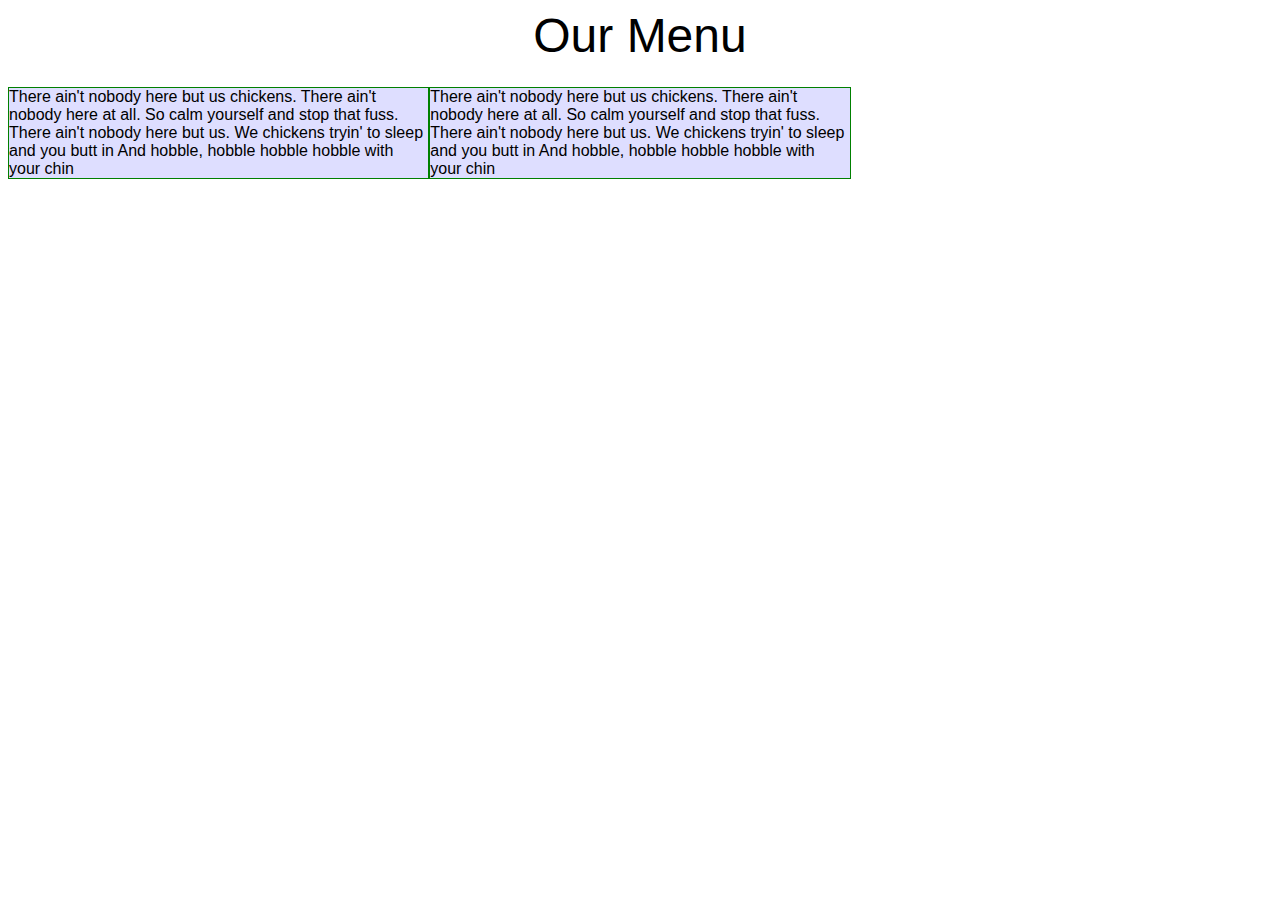
==== mod2_solution/index.htm @ 9845d992 "update" ====
<!doctype html>
<html>
<head>
<meta charset="utf-8">
<title>Module 2 Solution</title>
<meta name="viewport" content="width=device-width, initial-scale=1">
<link href="css/styles.css" rel="stylesheet" type="text/css">
</head>

<body>
<header id="head1">Our&nbsp;Menu</header>

<div class="row">
    
    <div class="col-lg-4 col-md-2 col-sm-1">
         There ain't nobody here but us chickens. There ain't nobody here at all. So calm yourself and stop that fuss. There ain't nobody here but us. We chickens tryin' to sleep and you butt in And hobble, hobble hobble hobble with your chin  
    </div>
    
    <div class="col-lg-4 col-md-2 col-sm-1">
         There ain't nobody here but us chickens. There ain't nobody here at all. So calm yourself and stop that fuss. There ain't nobody here but us. We chickens tryin' to sleep and you butt in And hobble, hobble hobble hobble with your chin  
    </div>
    
</div>
    
</body>
</html>
---- mod2_solution/css/styles.css ----
@charset "utf-8";
/* CSS Document */
/********** Base styles **********/

body{
    font-family: "Gill Sans", "Gill Sans MT", "Myriad Pro", "DejaVu Sans Condensed", Helvetica, Arial, "sans-serif";
}

* {
  box-sizing: border-box;
}
h1 {
  margin-bottom: 15px;
}

p {
  border: 1px solid black;
  background-color: #A52A2A;
  width: 90%;
  height: 150px;
  margin-right: auto;
  margin-left: auto;
  font-family: Helvetica;
  color: white;
}

/* Simple Responsive Framework. */
.row {
  width: 100%;
  margin-top: 12px;
  margin-bottom: 12px;
}

#head1{
    text-align: center;
    font-size: 3em;
    margin-bottom: 24px;
}

/********** Large devices only **********/
@media (min-width: 992px) {
  .col-lg-1, .col-lg-2, .col-lg-3, .col-lg-4, .col-lg-5, .col-lg-6, .col-lg-7, .col-lg-8, .col-lg-9, .col-lg-10, .col-lg-11, .col-lg-12 {
    float: left;
    border: 1px solid green;
    background-color: #DEDEFF;
  }
  .col-lg-1 {
    width: 8.33%;
  }
  .col-lg-2 {
    width: 16.66%;
  }
  .col-lg-3 {
    width: 25%;
  }
  .col-lg-4 {
    width: 33.33%;
  }
  .col-lg-5 {
    width: 41.66%;
  }
  .col-lg-6 {
    width: 50%;
  }
  .col-lg-7 {
    width: 58.33%;
  }
  .col-lg-8 {
    width: 66.66%;
  }
  .col-lg-9 {
    width: 74.99%;
  }
  .col-lg-10 {
    width: 83.33%;
  }
  .col-lg-11 {
    width: 91.66%;
  }
  .col-lg-12 {
    width: 100%;
  }
}

/********** Medium devices only **********/

/****** Original "@media (min-width: 992px) and (max-width: 1199px) {" *******/



@media (min-width: 768px) and (max-width: 991px) {
  .col-md-1, .col-md-2, .col-md-3, .col-md-4, .col-md-5, .col-md-6, .col-md-7, .col-md-8, .col-md-9, .col-md-10, .col-md-11, .col-md-12 {
    float: left;
    border: 1px solid green;
    font-size: 1.25em;
    background-color: #DEDEFF;
  }
  .col-md-1 {
    width: 8.33%;
  }
  .col-md-2 {
    width: 16.66%;
  }
  .col-md-3 {
    width: 25%;
  }
  .col-md-4 {
    width: 33.33%;
  }
  .col-md-5 {
    width: 41.66%;
  }
  .col-md-6 {
    width: 50%;
  }
  .col-md-7 {
    width: 58.33%;
  }
  .col-md-8 {
    width: 66.66%;
  }
  .col-md-9 {
    width: 74.99%;
  }
  .col-md-10 {
    width: 83.33%;
  }
  .col-md-11 {
    width: 91.66%;
  }
  .col-md-12 {
    width: 100%;
  }
}


@media (max-width: 767px) {
  .col-sm-1, .col-sm-2, .col-sm-3, .col-sm-4, .col-sm-5, .col-sm-6, .col-sm-7, .col-sm-8, .col-sm-9, .col-sm-10, .col-sm-11, .col-sm-12 {
    float: left;
    border: 1px solid green;
    font-size: 1.6em;
    background-color: #DEDEFF;
  }
  .col-sm-1 {
    width: 8.33%;
  }
  .col-sm-2 {
    width: 16.66%;
  }
  .col-sm-3 {
    width: 25%;
  }
  .col-sm-4 {
    width: 33.33%;
  }
  .col-sm-5 {
    width: 41.66%;
  }
  .col-sm-6 {
    width: 50%;
  }
  .col-sm-7 {
    width: 58.33%;
  }
  .col-sm-8 {
    width: 66.66%;
  }
  .col-sm-9 {
    width: 74.99%;
  }
  .col-sm-10 {
    width: 83.33%;
  }
  .col-sm-11 {
    width: 91.66%;
  }
  .col-sm-12 {
    width: 100%;
  }
}
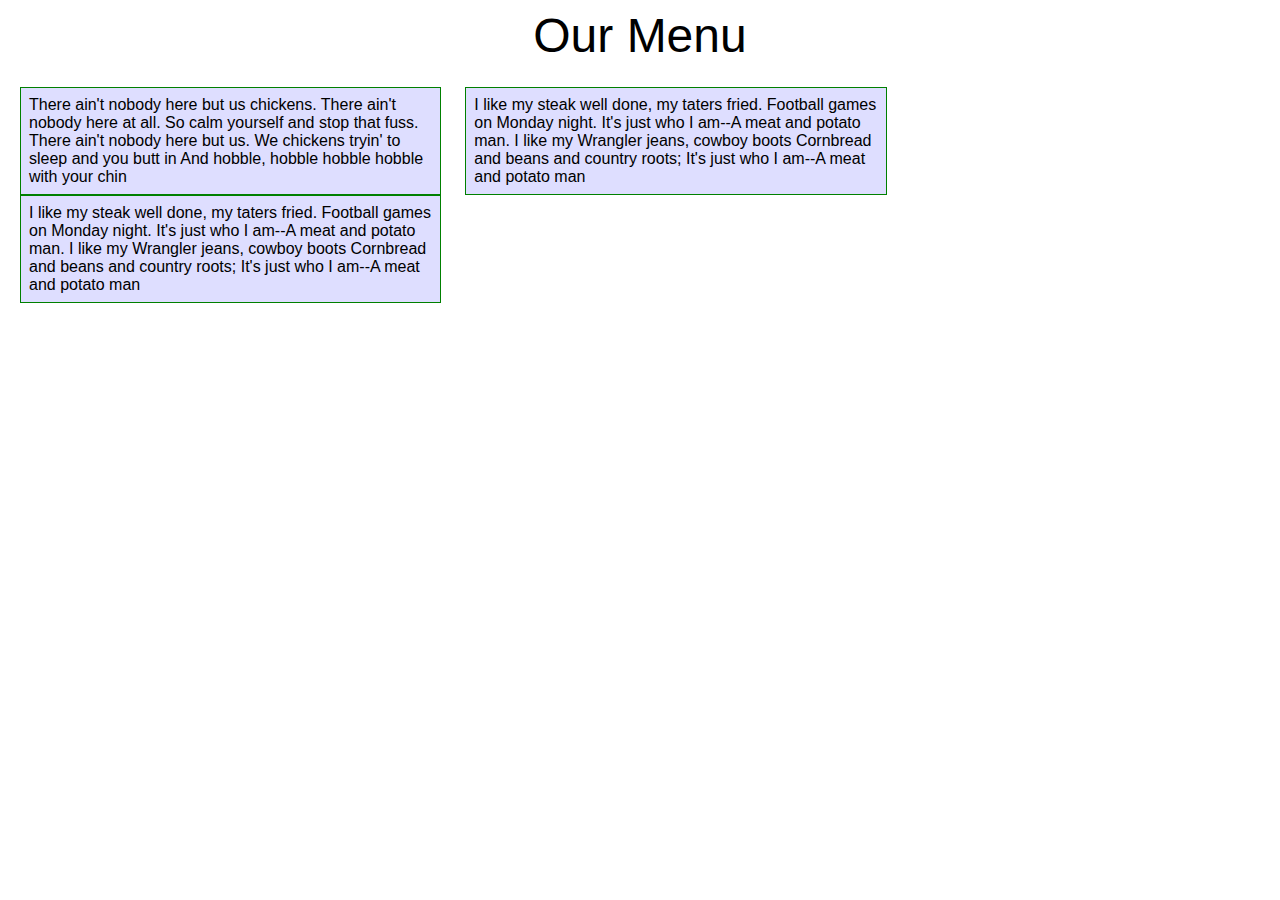
==== commit 6dfe7ae0: "update" ====
--- a/mod2_solution/index.htm
+++ b/mod2_solution/index.htm
@@ -12,12 +12,17 @@
 
 <div class="row">
     
-    <div class="col-lg-4 col-md-2 col-sm-1">
+    <div class="col-lg-4 col-md-6 col-sm-12">
          There ain't nobody here but us chickens. There ain't nobody here at all. So calm yourself and stop that fuss. There ain't nobody here but us. We chickens tryin' to sleep and you butt in And hobble, hobble hobble hobble with your chin  
     </div>
     
-    <div class="col-lg-4 col-md-2 col-sm-1">
-         There ain't nobody here but us chickens. There ain't nobody here at all. So calm yourself and stop that fuss. There ain't nobody here but us. We chickens tryin' to sleep and you butt in And hobble, hobble hobble hobble with your chin  
+    <div class="col-lg-4 col-md-6 col-sm-12">
+         I like my steak well done, my taters fried. Football games on Monday night. It's just who I am--A meat and potato man. I like my Wrangler jeans, cowboy boots
+        Cornbread and beans and country roots; It's just who I am--A meat and potato man
+    </div>
+    <div class="col-lg-4 col-md-12 col-sm-12">
+         I like my steak well done, my taters fried. Football games on Monday night. It's just who I am--A meat and potato man. I like my Wrangler jeans, cowboy boots
+        Cornbread and beans and country roots; It's just who I am--A meat and potato man
     </div>
     
 </div>
--- a/mod2_solution/css/styles.css
+++ b/mod2_solution/css/styles.css
@@ -43,6 +43,9 @@
     float: left;
     border: 1px solid green;
     background-color: #DEDEFF;
+    padding: 8px;
+    margin-left: 12px;
+    margin-right: 12px; 
   }
   .col-lg-1 {
     width: 8.33%;
@@ -94,6 +97,7 @@
     border: 1px solid green;
     font-size: 1.25em;
     background-color: #DEDEFF;
+    padding: 8px;
   }
   .col-md-1 {
     width: 8.33%;
@@ -140,6 +144,7 @@
     border: 1px solid green;
     font-size: 1.6em;
     background-color: #DEDEFF;
+    padding: 8px;
   }
   .col-sm-1 {
     width: 8.33%;
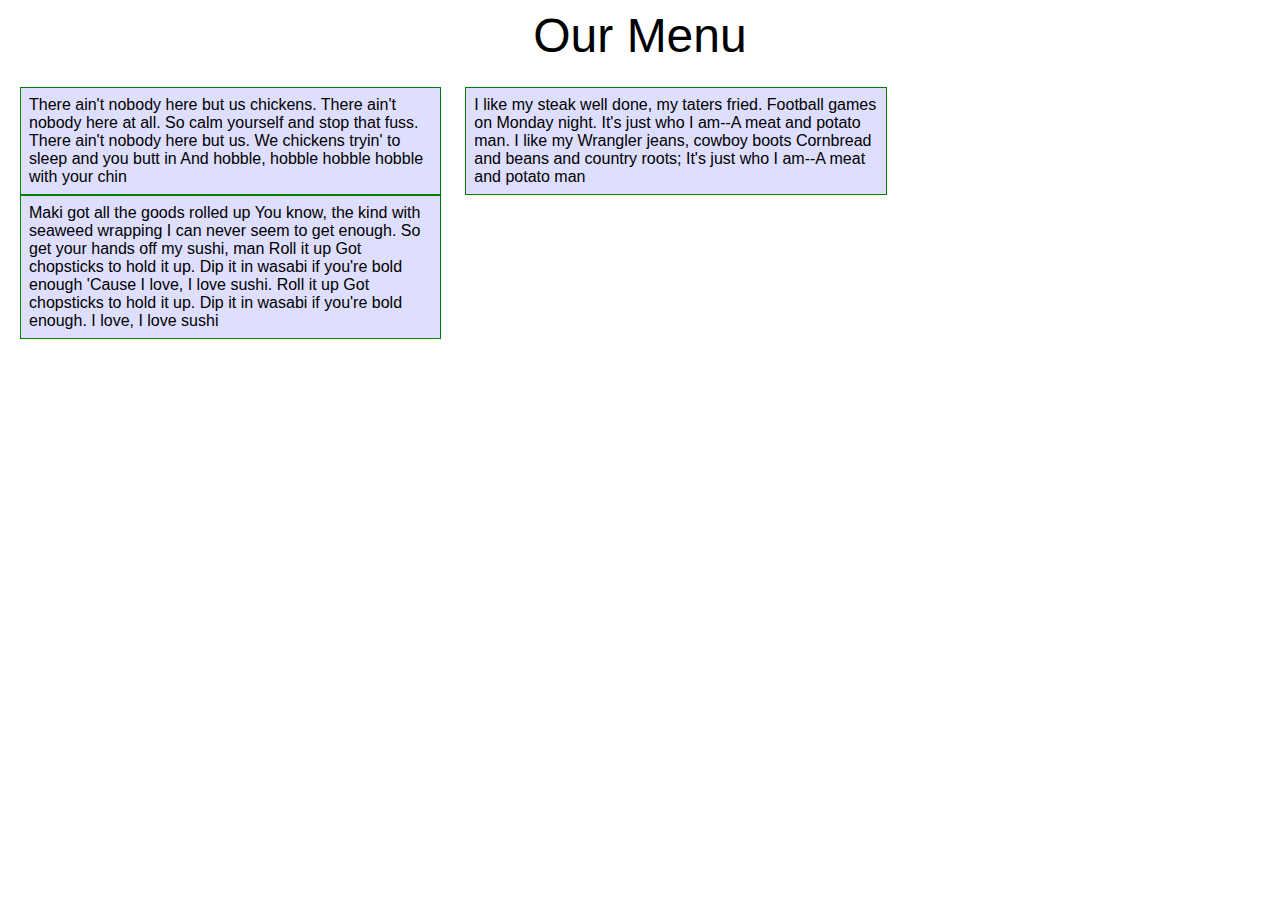
==== commit c2f0bc20: "update" ====
--- a/mod2_solution/index.htm
+++ b/mod2_solution/index.htm
@@ -21,8 +21,9 @@
         Cornbread and beans and country roots; It's just who I am--A meat and potato man
     </div>
     <div class="col-lg-4 col-md-12 col-sm-12">
-         I like my steak well done, my taters fried. Football games on Monday night. It's just who I am--A meat and potato man. I like my Wrangler jeans, cowboy boots
-        Cornbread and beans and country roots; It's just who I am--A meat and potato man
+         Maki got all the goods rolled up You know, the kind with seaweed wrapping I can never seem to get enough. So get your hands off my sushi, man 
+Roll it up Got chopsticks to hold it up. Dip it in wasabi if you're bold enough 'Cause I love, I love sushi. Roll it up Got chopsticks to hold it up. Dip it in wasabi if you're bold enough. I love, I love sushi
+
     </div>
     
 </div>
--- a/mod2_solution/css/styles.css
+++ b/mod2_solution/css/styles.css
@@ -29,6 +29,7 @@
   width: 100%;
   margin-top: 12px;
   margin-bottom: 12px;
+  margin-left: -12;
 }
 
 #head1{
@@ -98,6 +99,8 @@
     font-size: 1.25em;
     background-color: #DEDEFF;
     padding: 8px;
+    margin-left: 12px;
+    margin-right: 12px; 
   }
   .col-md-1 {
     width: 8.33%;
@@ -145,6 +148,8 @@
     font-size: 1.6em;
     background-color: #DEDEFF;
     padding: 8px;
+    margin-left: 12px;
+    margin-right: 12px; 
   }
   .col-sm-1 {
     width: 8.33%;
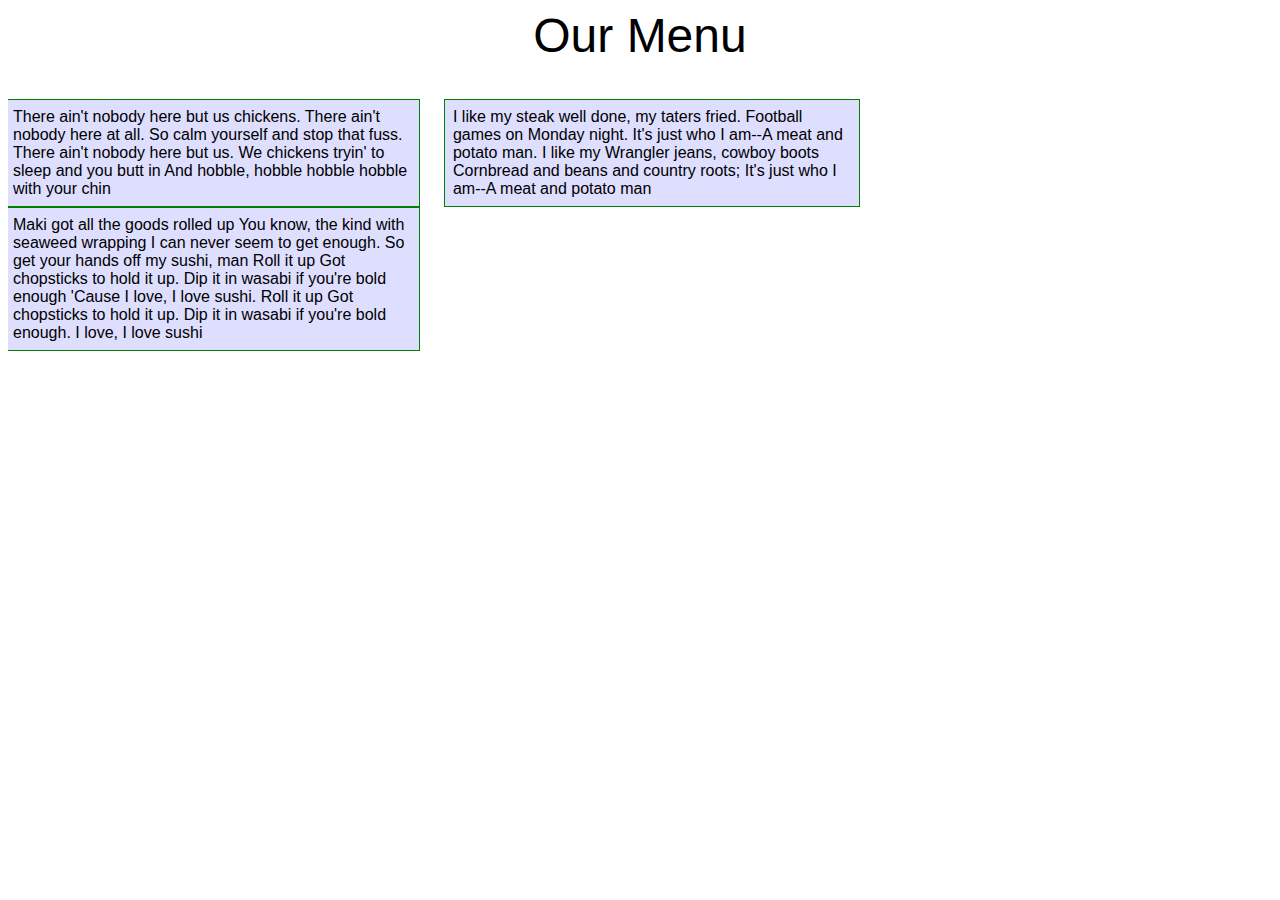
==== commit c8511be1: "update" ====
--- a/mod2_solution/index.htm
+++ b/mod2_solution/index.htm
@@ -9,24 +9,24 @@
 
 <body>
 <header id="head1">Our&nbsp;Menu</header>
+<div class="container1">
+    <div class="row">
 
-<div class="row">
-    
-    <div class="col-lg-4 col-md-6 col-sm-12">
-         There ain't nobody here but us chickens. There ain't nobody here at all. So calm yourself and stop that fuss. There ain't nobody here but us. We chickens tryin' to sleep and you butt in And hobble, hobble hobble hobble with your chin  
+        <div class="col-lg-4 col-md-6 col-sm-12">
+             There ain't nobody here but us chickens. There ain't nobody here at all. So calm yourself and stop that fuss. There ain't nobody here but us. We chickens tryin' to sleep and you butt in And hobble, hobble hobble hobble with your chin  
+        </div>
+
+        <div class="col-lg-4 col-md-6 col-sm-12">
+             I like my steak well done, my taters fried. Football games on Monday night. It's just who I am--A meat and potato man. I like my Wrangler jeans, cowboy boots
+            Cornbread and beans and country roots; It's just who I am--A meat and potato man
+        </div>
+        <div class="col-lg-4 col-md-12 col-sm-12">
+             Maki got all the goods rolled up You know, the kind with seaweed wrapping I can never seem to get enough. So get your hands off my sushi, man 
+    Roll it up Got chopsticks to hold it up. Dip it in wasabi if you're bold enough 'Cause I love, I love sushi. Roll it up Got chopsticks to hold it up. Dip it in wasabi if you're bold enough. I love, I love sushi
+
+        </div>
     </div>
-    
-    <div class="col-lg-4 col-md-6 col-sm-12">
-         I like my steak well done, my taters fried. Football games on Monday night. It's just who I am--A meat and potato man. I like my Wrangler jeans, cowboy boots
-        Cornbread and beans and country roots; It's just who I am--A meat and potato man
-    </div>
-    <div class="col-lg-4 col-md-12 col-sm-12">
-         Maki got all the goods rolled up You know, the kind with seaweed wrapping I can never seem to get enough. So get your hands off my sushi, man 
-Roll it up Got chopsticks to hold it up. Dip it in wasabi if you're bold enough 'Cause I love, I love sushi. Roll it up Got chopsticks to hold it up. Dip it in wasabi if you're bold enough. I love, I love sushi
-
-    </div>
-    
-</div>
+</div> 
     
 </body>
 </html>
--- a/mod2_solution/css/styles.css
+++ b/mod2_solution/css/styles.css
@@ -25,11 +25,20 @@
 }
 
 /* Simple Responsive Framework. */
+.container1{
+    width: 100%;
+    overflow: hidden;
+}
+
 .row {
   width: 100%;
+  overflow: hidden;
   margin-top: 12px;
   margin-bottom: 12px;
-  margin-left: -12;
+  padding-left: 8px;
+  padding-right: 8px;
+  margin-left: -24px;
+ 
 }
 
 #head1{
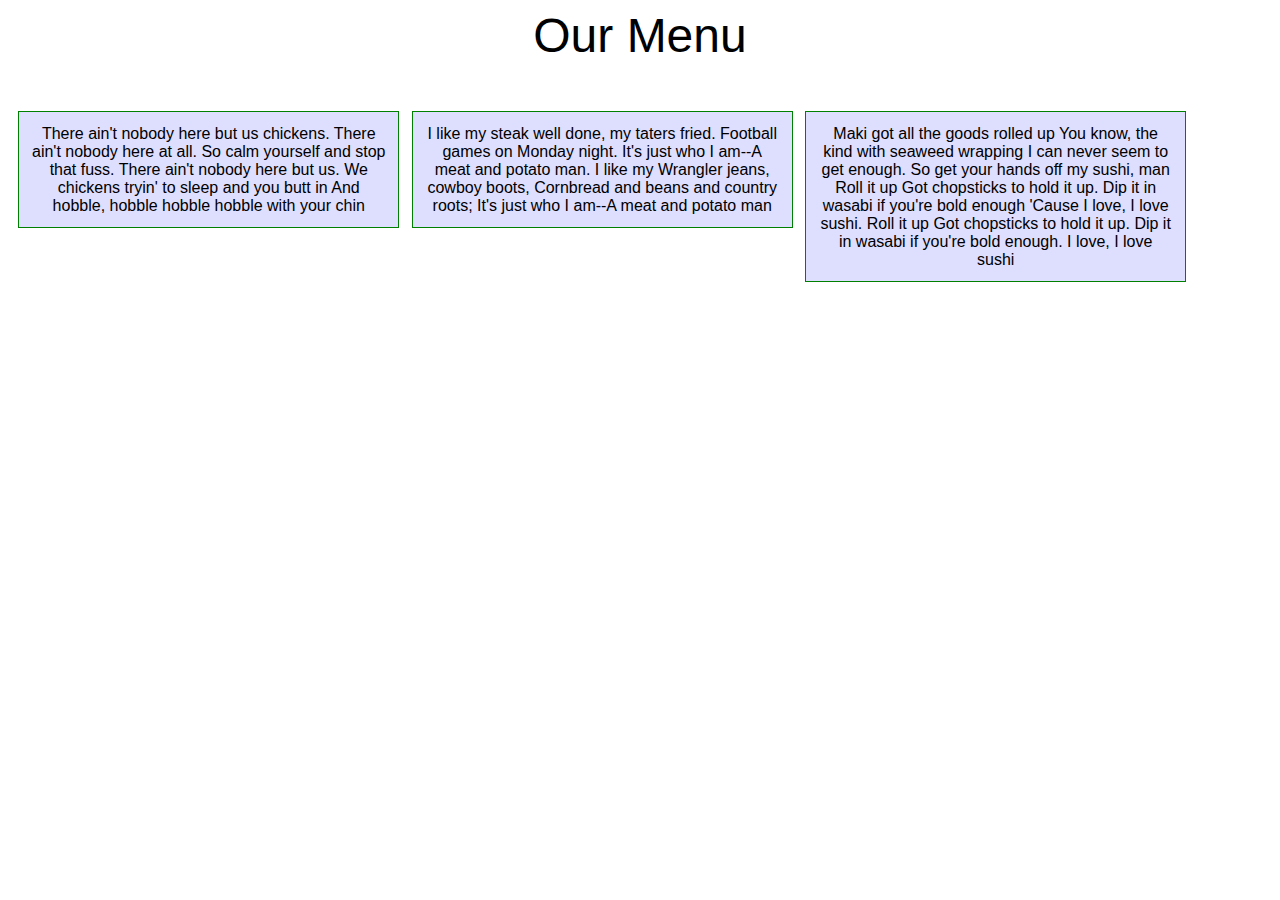
==== commit 413768ca: "u" ====
--- a/mod2_solution/index.htm
+++ b/mod2_solution/index.htm
@@ -17,8 +17,7 @@
         </div>
 
         <div class="col-lg-4 col-md-6 col-sm-12">
-             I like my steak well done, my taters fried. Football games on Monday night. It's just who I am--A meat and potato man. I like my Wrangler jeans, cowboy boots
-            Cornbread and beans and country roots; It's just who I am--A meat and potato man
+             I like my steak well done, my taters fried. Football games on Monday night. It's just who I am--A meat and potato man. I like my Wrangler jeans, cowboy boots, Cornbread and beans and country roots; It's just who I am--A meat and potato man
         </div>
         <div class="col-lg-4 col-md-12 col-sm-12">
              Maki got all the goods rolled up You know, the kind with seaweed wrapping I can never seem to get enough. So get your hands off my sushi, man 
--- a/mod2_solution/css/styles.css
+++ b/mod2_solution/css/styles.css
@@ -35,10 +35,9 @@
   overflow: hidden;
   margin-top: 12px;
   margin-bottom: 12px;
-  padding-left: 8px;
-  padding-right: 8px;
-  margin-left: -24px;
- 
+  padding-left: 4px;
+  padding-right: 4px;
+  text-align: center;
 }
 
 #head1{
@@ -53,45 +52,47 @@
     float: left;
     border: 1px solid green;
     background-color: #DEDEFF;
-    padding: 8px;
-    margin-left: 12px;
-    margin-right: 12px; 
+    margin-left: 0.5%;
+    margin-right: 0.5%;
+    padding: 1%;
+    margin-top: 12px;
+    margin-bottom: 12px;
   }
   .col-lg-1 {
-    width: 8.33%;
+    width: 5.33%;
   }
   .col-lg-2 {
-    width: 16.66%;
+    width: 13.66%;
   }
   .col-lg-3 {
-    width: 25%;
+    width: 22%;
   }
   .col-lg-4 {
-    width: 33.33%;
+    width: 30.33%;
   }
   .col-lg-5 {
-    width: 41.66%;
+    width: 38.66%;
   }
   .col-lg-6 {
-    width: 50%;
+    width: 47%;
   }
   .col-lg-7 {
-    width: 58.33%;
+    width: 55.33%;
   }
   .col-lg-8 {
-    width: 66.66%;
+    width: 63.66%;
   }
   .col-lg-9 {
-    width: 74.99%;
+    width: 71.99%;
   }
   .col-lg-10 {
-    width: 83.33%;
+    width: 80.33%;
   }
   .col-lg-11 {
-    width: 91.66%;
+    width: 88.66%;
   }
   .col-lg-12 {
-    width: 100%;
+    width: 96%;
   }
 }
 
@@ -105,47 +106,48 @@
   .col-md-1, .col-md-2, .col-md-3, .col-md-4, .col-md-5, .col-md-6, .col-md-7, .col-md-8, .col-md-9, .col-md-10, .col-md-11, .col-md-12 {
     float: left;
     border: 1px solid green;
-    font-size: 1.25em;
     background-color: #DEDEFF;
-    padding: 8px;
-    margin-left: 12px;
-    margin-right: 12px; 
+    margin-left: 0.5%;
+    margin-right: 0.5%;
+    padding: 1%;
+    margin-top: 12px;
+    margin-bottom: 12px;
   }
   .col-md-1 {
-    width: 8.33%;
+    width: 5.33%;
   }
   .col-md-2 {
-    width: 16.66%;
+    width: 13.66%;
   }
   .col-md-3 {
-    width: 25%;
+    width: 22%;
   }
   .col-md-4 {
-    width: 33.33%;
+    width: 30.33%;
   }
   .col-md-5 {
-    width: 41.66%;
+    width: 38.66%;
   }
   .col-md-6 {
-    width: 50%;
+    width: 47%;
   }
   .col-md-7 {
-    width: 58.33%;
+    width: 55.33%;
   }
   .col-md-8 {
-    width: 66.66%;
+    width: 63.66%;
   }
   .col-md-9 {
-    width: 74.99%;
+    width: 71.99%;
   }
   .col-md-10 {
-    width: 83.33%;
+    width: 80.33%;
   }
   .col-md-11 {
-    width: 91.66%;
+    width: 88.66%;
   }
   .col-md-12 {
-    width: 100%;
+    width: 96%;
   }
 }
 
@@ -154,49 +156,51 @@
   .col-sm-1, .col-sm-2, .col-sm-3, .col-sm-4, .col-sm-5, .col-sm-6, .col-sm-7, .col-sm-8, .col-sm-9, .col-sm-10, .col-sm-11, .col-sm-12 {
     float: left;
     border: 1px solid green;
-    font-size: 1.6em;
     background-color: #DEDEFF;
-    padding: 8px;
-    margin-left: 12px;
-    margin-right: 12px; 
+    margin-left: 0.5%;
+    margin-right: 0.5%;
+    padding: 1%;
+    margin-top: 12px;
+    margin-bottom: 12px;
   }
   .col-sm-1 {
-    width: 8.33%;
+    width: 5.33%;
   }
   .col-sm-2 {
-    width: 16.66%;
+    width: 13.66%;
   }
   .col-sm-3 {
-    width: 25%;
+    width: 22%;
   }
   .col-sm-4 {
-    width: 33.33%;
+    width: 30.33%;
   }
   .col-sm-5 {
-    width: 41.66%;
+    width: 38.66%;
   }
   .col-sm-6 {
-    width: 50%;
+    width: 47%;
   }
   .col-sm-7 {
-    width: 58.33%;
+    width: 55.33%;
   }
   .col-sm-8 {
-    width: 66.66%;
+    width: 63.66%;
   }
   .col-sm-9 {
-    width: 74.99%;
+    width: 71.99%;
   }
   .col-sm-10 {
-    width: 83.33%;
+    width: 80.33%;
   }
   .col-sm-11 {
-    width: 91.66%;
+    width: 88.66%;
   }
   .col-sm-12 {
-    width: 100%;
-  }
-}
-
-
-
+    width: 96%;
+  }
+
+}
+
+
+
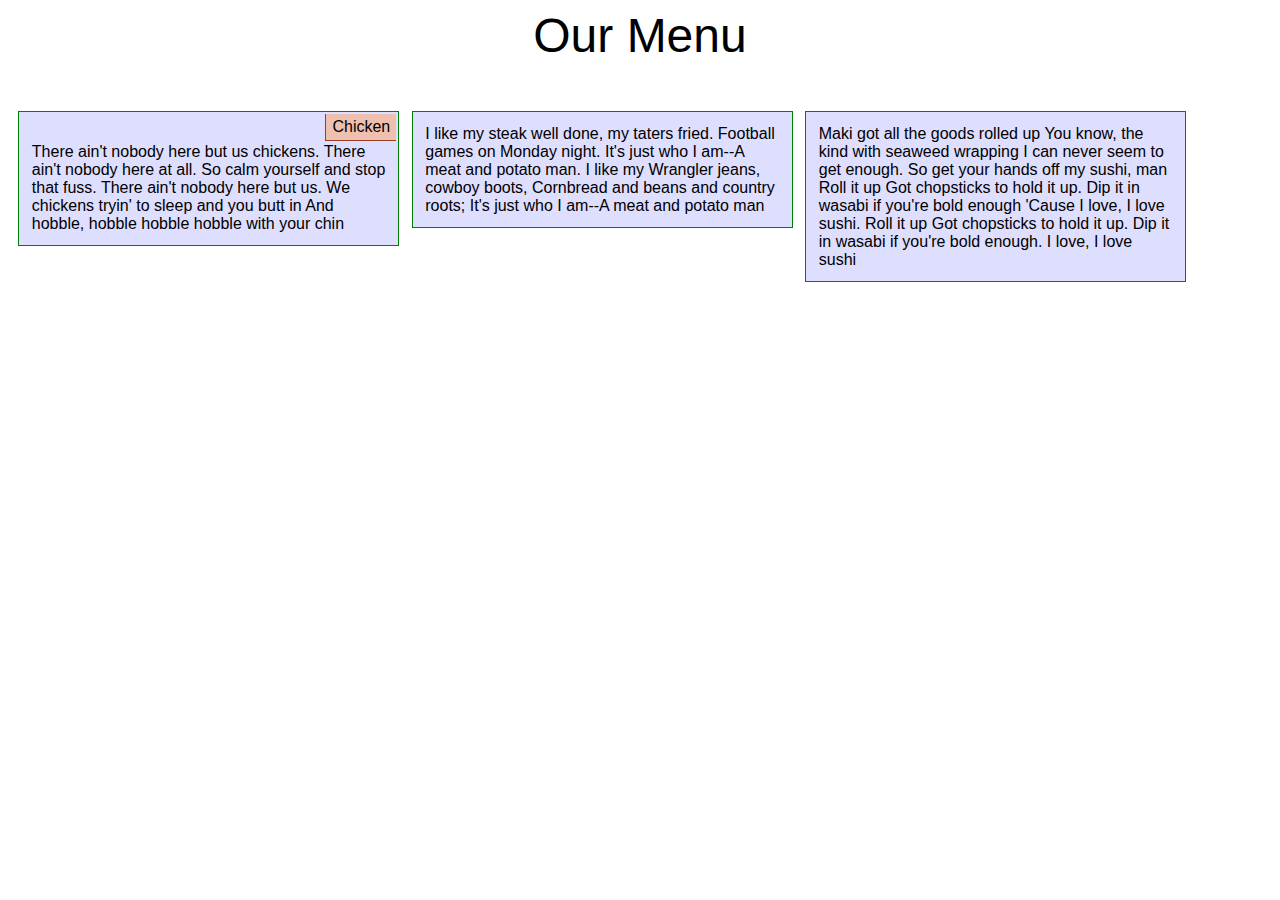
==== commit cf30bc51: "u" ====
--- a/mod2_solution/index.htm
+++ b/mod2_solution/index.htm
@@ -13,6 +13,8 @@
     <div class="row">
 
         <div class="col-lg-4 col-md-6 col-sm-12">
+            <div class="label1">Chicken</div>
+            <br>
              There ain't nobody here but us chickens. There ain't nobody here at all. So calm yourself and stop that fuss. There ain't nobody here but us. We chickens tryin' to sleep and you butt in And hobble, hobble hobble hobble with your chin  
         </div>
 
--- a/mod2_solution/css/styles.css
+++ b/mod2_solution/css/styles.css
@@ -37,7 +37,20 @@
   margin-bottom: 12px;
   padding-left: 4px;
   padding-right: 4px;
-  text-align: center;
+}
+
+.label1{
+    float: right;
+    padding-top: 4px;
+    padding-bottom: 4px;
+    padding-left: 6px;
+    padding-right: 6px;
+    background-color: #EFBFAF;
+    text-align: center;
+    border-left: 1px solid #9C3D22;
+    border-bottom: 1px solid #9C3D22;
+    margin-right: -3%;
+    margin-top: -3%;
 }
 
 #head1{
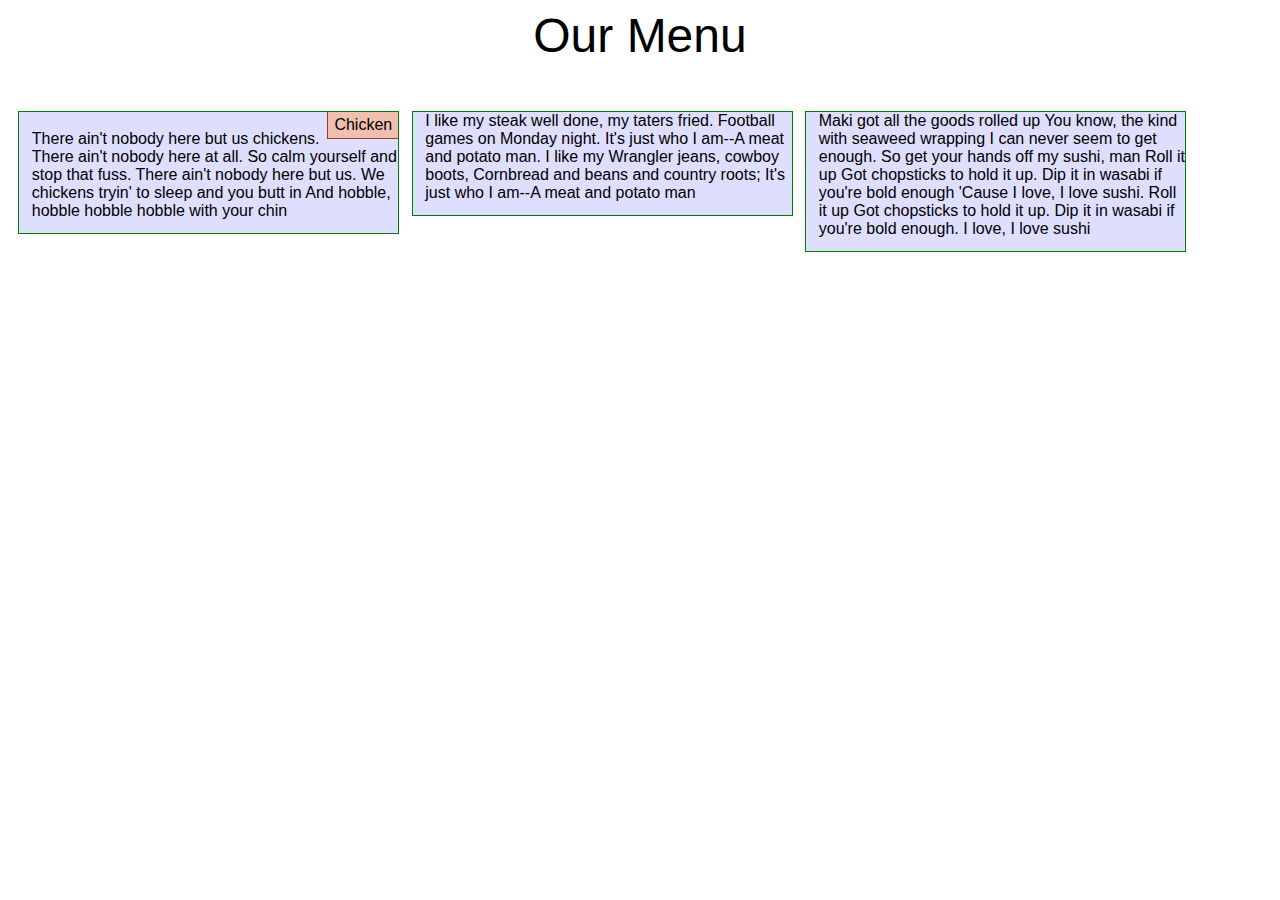
==== commit 98497a1b: "u" ====
--- a/mod2_solution/index.htm
+++ b/mod2_solution/index.htm
@@ -15,16 +15,20 @@
         <div class="col-lg-4 col-md-6 col-sm-12">
             <div class="label1">Chicken</div>
             <br>
-             There ain't nobody here but us chickens. There ain't nobody here at all. So calm yourself and stop that fuss. There ain't nobody here but us. We chickens tryin' to sleep and you butt in And hobble, hobble hobble hobble with your chin  
+                <div class="interior">    
+                    There ain't nobody here but us chickens. There ain't nobody here at all. So calm yourself and stop that fuss. There ain't nobody here but us. We chickens tryin' to sleep and you butt in And hobble, hobble hobble hobble with your chin
+                </div>
         </div>
 
         <div class="col-lg-4 col-md-6 col-sm-12">
-             I like my steak well done, my taters fried. Football games on Monday night. It's just who I am--A meat and potato man. I like my Wrangler jeans, cowboy boots, Cornbread and beans and country roots; It's just who I am--A meat and potato man
+            <div class="interior">
+                    I like my steak well done, my taters fried. Football games on Monday night. It's just who I am--A meat and potato man. I like my Wrangler jeans, cowboy boots, Cornbread and beans and country roots; It's just who I am--A meat and potato man
+            </div>
         </div>
         <div class="col-lg-4 col-md-12 col-sm-12">
-             Maki got all the goods rolled up You know, the kind with seaweed wrapping I can never seem to get enough. So get your hands off my sushi, man 
-    Roll it up Got chopsticks to hold it up. Dip it in wasabi if you're bold enough 'Cause I love, I love sushi. Roll it up Got chopsticks to hold it up. Dip it in wasabi if you're bold enough. I love, I love sushi
-
+            <div class="interior">
+                    Maki got all the goods rolled up You know, the kind with seaweed wrapping I can never seem to get enough. So get your hands off my sushi, man Roll it up Got chopsticks to hold it up. Dip it in wasabi if you're bold enough 'Cause I love, I love sushi. Roll it up Got chopsticks to hold it up. Dip it in wasabi if you're bold enough. I love, I love sushi
+            </div>
         </div>
     </div>
 </div> 
--- a/mod2_solution/css/styles.css
+++ b/mod2_solution/css/styles.css
@@ -49,8 +49,6 @@
     text-align: center;
     border-left: 1px solid #9C3D22;
     border-bottom: 1px solid #9C3D22;
-    margin-right: -3%;
-    margin-top: -3%;
 }
 
 #head1{
@@ -67,7 +65,8 @@
     background-color: #DEDEFF;
     margin-left: 0.5%;
     margin-right: 0.5%;
-    padding: 1%;
+    padding-left: 1%;
+    padding-bottom: 1%;
     margin-top: 12px;
     margin-bottom: 12px;
   }
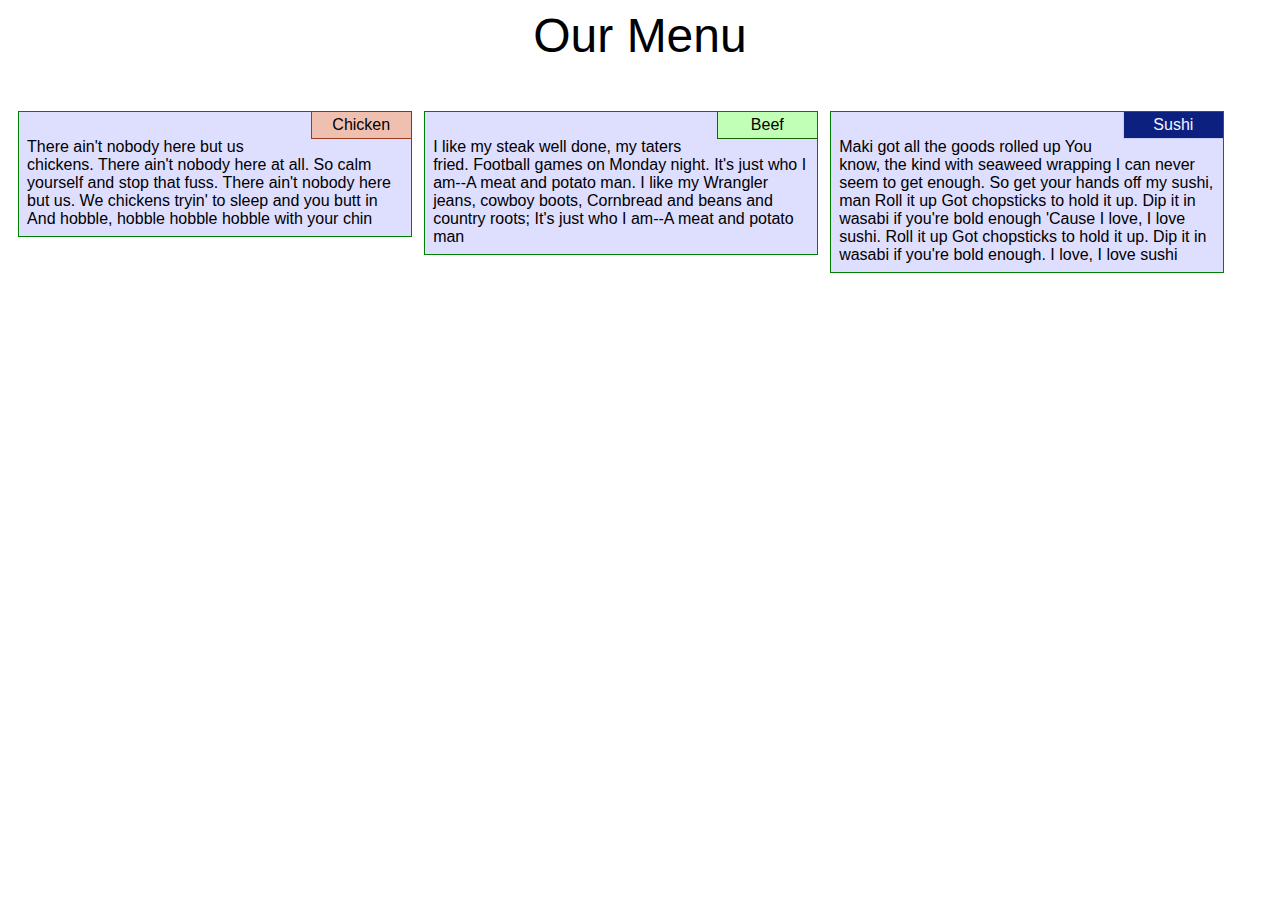
==== commit 6f77c764: "u" ====
--- a/mod2_solution/index.htm
+++ b/mod2_solution/index.htm
@@ -21,14 +21,18 @@
         </div>
 
         <div class="col-lg-4 col-md-6 col-sm-12">
+            <div class="label2">Beef</div>
+            <br>
             <div class="interior">
                     I like my steak well done, my taters fried. Football games on Monday night. It's just who I am--A meat and potato man. I like my Wrangler jeans, cowboy boots, Cornbread and beans and country roots; It's just who I am--A meat and potato man
             </div>
         </div>
         <div class="col-lg-4 col-md-12 col-sm-12">
-            <div class="interior">
-                    Maki got all the goods rolled up You know, the kind with seaweed wrapping I can never seem to get enough. So get your hands off my sushi, man Roll it up Got chopsticks to hold it up. Dip it in wasabi if you're bold enough 'Cause I love, I love sushi. Roll it up Got chopsticks to hold it up. Dip it in wasabi if you're bold enough. I love, I love sushi
-            </div>
+            <div class="label3">Sushi</div>
+            <br>
+                <div class="interior">
+                        Maki got all the goods rolled up You know, the kind with seaweed wrapping I can never seem to get enough. So get your hands off my sushi, man Roll it up Got chopsticks to hold it up. Dip it in wasabi if you're bold enough 'Cause I love, I love sushi. Roll it up Got chopsticks to hold it up. Dip it in wasabi if you're bold enough. I love, I love sushi
+                </div>
         </div>
     </div>
 </div> 
--- a/mod2_solution/css/styles.css
+++ b/mod2_solution/css/styles.css
@@ -49,6 +49,38 @@
     text-align: center;
     border-left: 1px solid #9C3D22;
     border-bottom: 1px solid #9C3D22;
+    min-width: 100px;
+}
+
+.label2{
+    float: right;
+    padding-top: 4px;
+    padding-bottom: 4px;
+    padding-left: 6px;
+    padding-right: 6px;
+    background-color: #C1FFB7;
+    text-align: center;
+    border-left: 1px solid #166100;
+    border-bottom: 1px solid #166100;
+    min-width: 100px;
+}
+
+.label3{
+    float: right;
+    padding-top: 4px;
+    padding-bottom: 4px;
+    padding-left: 6px;
+    padding-right: 6px;
+    background-color: #0C207F;
+    text-align: center;
+    border-left: 1px solid #C9CDFC;
+    border-bottom: 1px solid #C9CDFC;
+    min-width: 100px;
+    color: aliceblue;
+}
+
+.interior{
+    margin: 2%;
 }
 
 #head1{
@@ -65,46 +97,44 @@
     background-color: #DEDEFF;
     margin-left: 0.5%;
     margin-right: 0.5%;
-    padding-left: 1%;
-    padding-bottom: 1%;
     margin-top: 12px;
     margin-bottom: 12px;
   }
   .col-lg-1 {
-    width: 5.33%;
+    width: 6.33%;
   }
   .col-lg-2 {
-    width: 13.66%;
+    width: 14.66%;
   }
   .col-lg-3 {
-    width: 22%;
+    width: 23%;
   }
   .col-lg-4 {
-    width: 30.33%;
+    width: 31.33%;
   }
   .col-lg-5 {
-    width: 38.66%;
+    width: 39.66%;
   }
   .col-lg-6 {
-    width: 47%;
+    width: 48%;
   }
   .col-lg-7 {
-    width: 55.33%;
+    width: 56.33%;
   }
   .col-lg-8 {
-    width: 63.66%;
+    width: 64.66%;
   }
   .col-lg-9 {
-    width: 71.99%;
+    width: 72.99%;
   }
   .col-lg-10 {
     width: 80.33%;
   }
   .col-lg-11 {
-    width: 88.66%;
+    width: 89.66%;
   }
   .col-lg-12 {
-    width: 96%;
+    width: 98%;
   }
 }
 
@@ -121,9 +151,9 @@
     background-color: #DEDEFF;
     margin-left: 0.5%;
     margin-right: 0.5%;
-    padding: 1%;
     margin-top: 12px;
     margin-bottom: 12px;
+    font-size: 1.25em;
   }
   .col-md-1 {
     width: 5.33%;
@@ -171,9 +201,9 @@
     background-color: #DEDEFF;
     margin-left: 0.5%;
     margin-right: 0.5%;
-    padding: 1%;
     margin-top: 12px;
     margin-bottom: 12px;
+    font-size: 1.6em;
   }
   .col-sm-1 {
     width: 5.33%;
